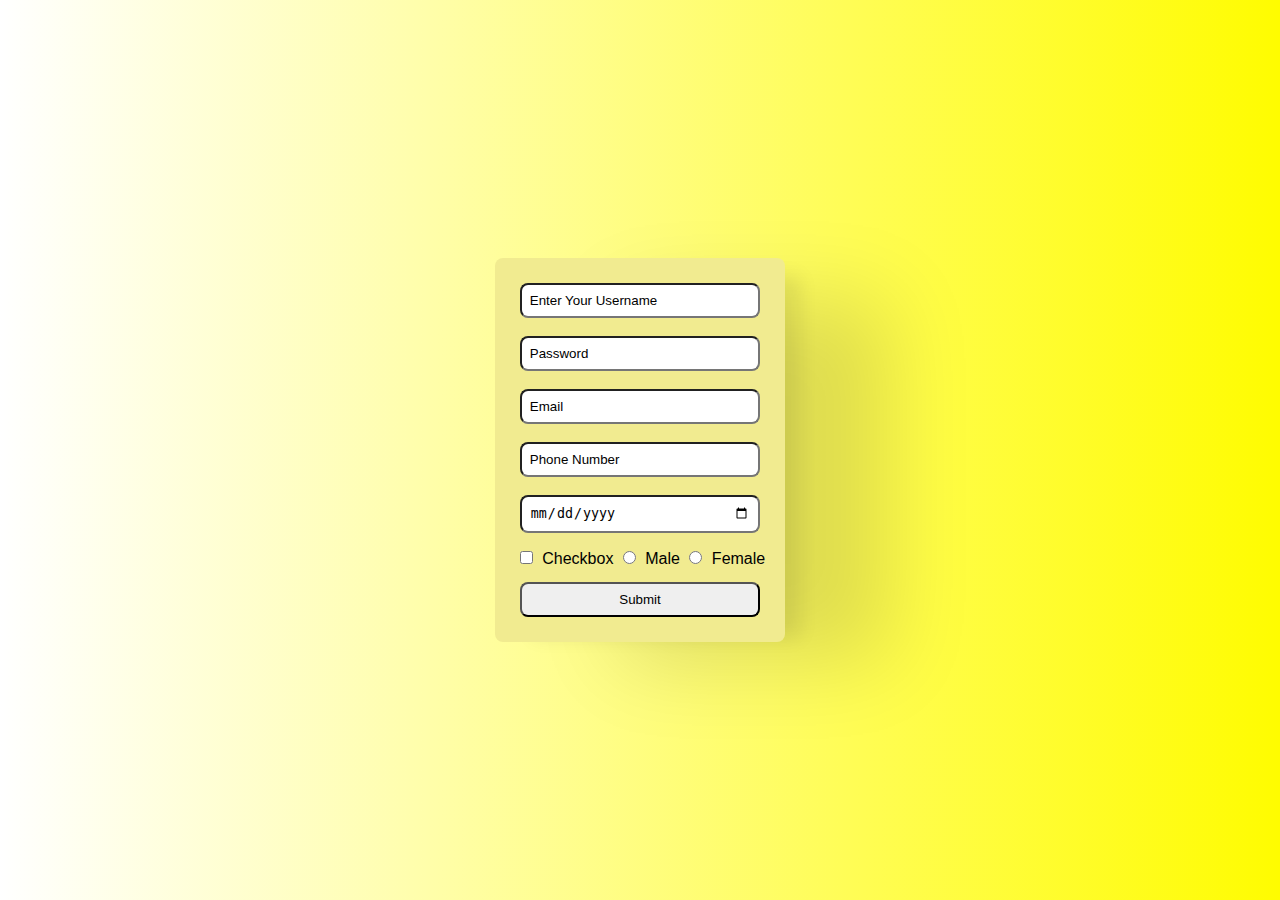
==== react course/task1/login.html @ 84b519d1 "added login" ====
<!DOCTYPE html>
<html lang="en">
<head>
    <meta charset="UTF-8">
    <meta name="viewport" content="width=device-width, initial-scale=1.0">
    <title>login</title>
    <link rel="stylesheet" href="login.css" >
    <script src="script.js"></script>
</head>

<body>

<div >
    <input type="text" placeholder="Enter Your Username">
    <input type="password" placeholder="Password">
    <input type="email" placeholder="Email">
    <input type="number" placeholder="Phone Number">
    <input type="date" placeholder="Date Input">
    <span>
    <input type="checkbox"> Checkbox
    <input type="radio" name="gender"> Male
    <input type="radio" name="gender"> Female
    </span>
    <button onclick="registered()">Submit</button>
</div>

</body>
</html>
---- react course/task1/login.css ----
body {
    font-family: Arial, helvetica,Verdana;
    display: flex;
    justify-content: center;
    align-items: center;
    height: 100vh;
    margin: 0;
    /*background-color:#F3B664 ;*/
    background: #fffc00;  /* fallback for old browsers */
background: -webkit-linear-gradient(to right, #ffffff, #fffc00);  /* Chrome 10-25, Safari 5.1-6 */
background: linear-gradient(to right, #ffffff, #fffc00); /* W3C, IE 10+/ Edge, Firefox 16+, Chrome 26+, Opera 12+, Safari 7+ */

}

div {
    text-align: center;
    background-color: #F1EB90;
    padding: 20px;
    border-radius: 8px;
    box-shadow: 6.5px 1.7px 5.3px -11px rgba(0, 0, 0, 0.053),
                25.6px 6.7px 17.9px -11px rgba(0, 0, 0, 0.077),
                114px 30px 80px -11px rgba(0, 0, 0, 0.13);
    display: flex;
    flex-direction: column;
    gap: 0.5em;
}
 
 
 input, textarea,button {
    margin: 5px;
    padding: 8px;
    border-radius: 8px;
    
}


input::placeholder, textarea::placeholder {
    color:black;
    font-weight: 80px;
}
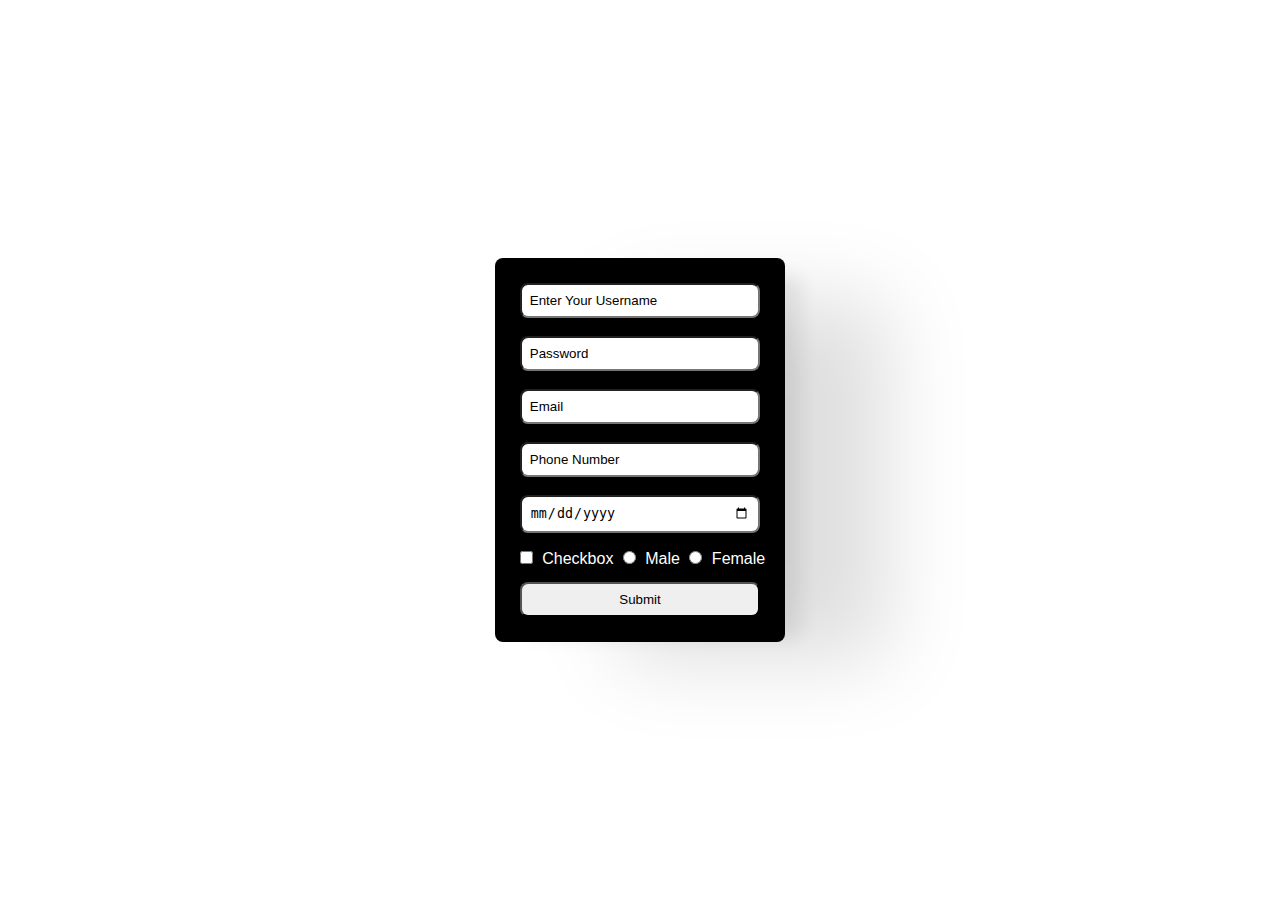
==== commit 28237a27: "add css" ====
--- a/react course/task1/login.html
+++ b/react course/task1/login.html
@@ -10,16 +10,18 @@
 
 <body>
 
+    
+
 <div >
     <input type="text" placeholder="Enter Your Username">
     <input type="password" placeholder="Password">
     <input type="email" placeholder="Email">
     <input type="number" placeholder="Phone Number">
     <input type="date" placeholder="Date Input">
-    <span>
+    <span class="radio">
     <input type="checkbox"> Checkbox
-    <input type="radio" name="gender"> Male
-    <input type="radio" name="gender"> Female
+    <input   type="radio" name="gender"> Male
+    <input   type="radio" name="gender"> Female
     </span>
     <button onclick="registered()">Submit</button>
 </div>
--- a/react course/task1/login.css
+++ b/react course/task1/login.css
@@ -5,16 +5,16 @@
     align-items: center;
     height: 100vh;
     margin: 0;
-    /*background-color:#F3B664 ;*/
-    background: #fffc00;  /* fallback for old browsers */
-background: -webkit-linear-gradient(to right, #ffffff, #fffc00);  /* Chrome 10-25, Safari 5.1-6 */
-background: linear-gradient(to right, #ffffff, #fffc00); /* W3C, IE 10+/ Edge, Firefox 16+, Chrome 26+, Opera 12+, Safari 7+ */
+    color: darkgray;
+    
+}
 
-}
+
+
 
 div {
     text-align: center;
-    background-color: #F1EB90;
+    background-color: black;
     padding: 20px;
     border-radius: 8px;
     box-shadow: 6.5px 1.7px 5.3px -11px rgba(0, 0, 0, 0.053),
@@ -38,3 +38,7 @@
     color:black;
     font-weight: 80px;
 }
+
+.radio{
+    color: white;
+}